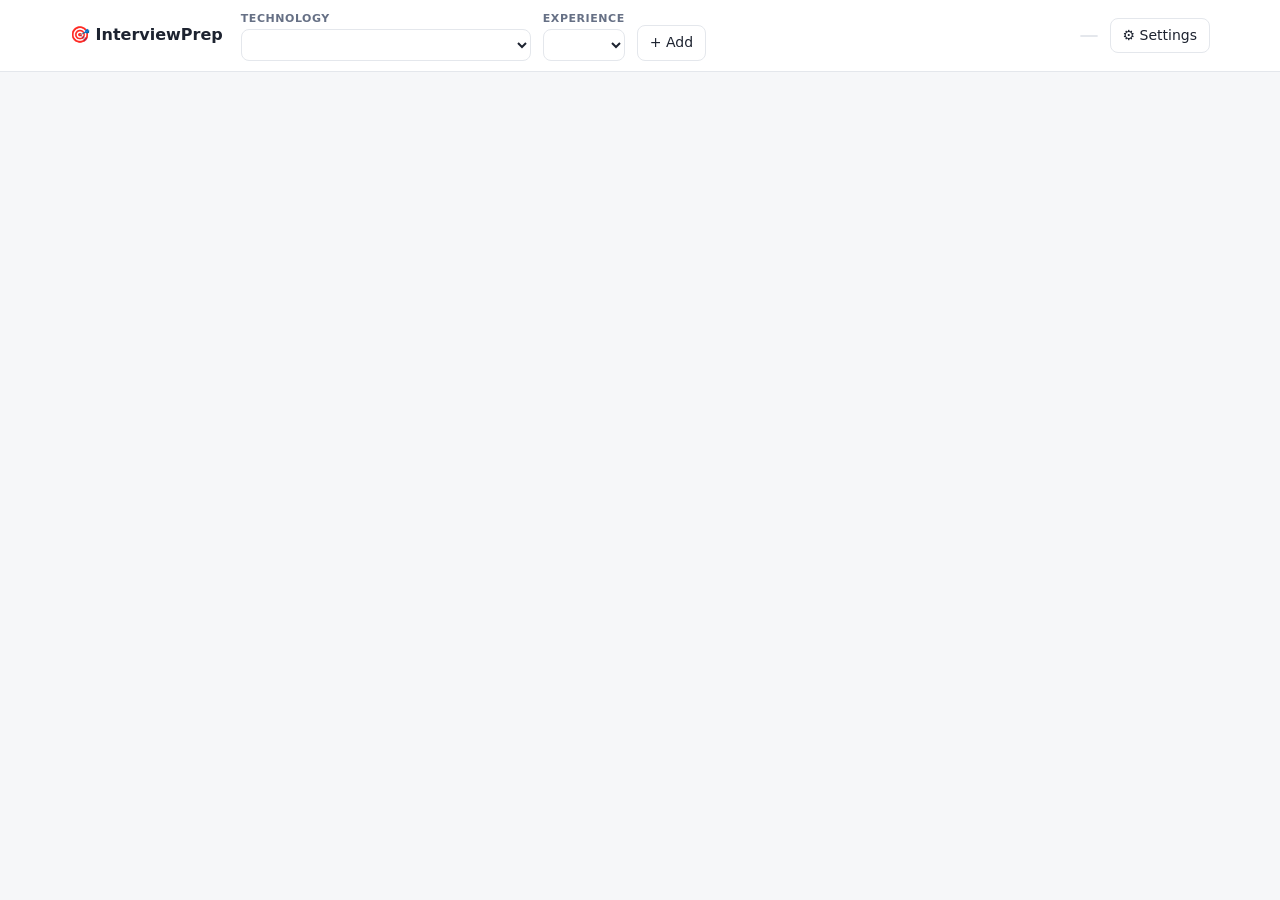
==== InterviewPrep/static/index.html @ 9b4870db "Add InterviewPrep: real interview questions with AI answers by experience New local web app that col" ====
<!doctype html>
<html lang="en">
<head>
<meta charset="utf-8">
<meta name="viewport" content="width=device-width, initial-scale=1">
<title>InterviewPrep</title>
<style>
  :root {
    --bg: #f6f7f9; --panel: #fff; --text: #1d2330; --muted: #667085; --line: #e4e7ec;
    --accent: #2f5fd0; --accent-soft: #e8eefc; --good: #137a4b; --good-soft: #e3f4ec;
    --warn: #a15c07; --warn-soft: #fdf1df; --bad: #b42318; --bad-soft: #fde8e6;
    --code: #f2f4f7; --radius: 10px; --shadow: 0 1px 2px rgba(16,24,40,.06);
  }
  @media (prefers-color-scheme: dark) {
    :root {
      --bg: #101318; --panel: #181c23; --text: #e6e9ef; --muted: #98a2b3; --line: #2a303a;
      --accent: #7da2ff; --accent-soft: #1f2a44; --good: #5fd39b; --good-soft: #15312a;
      --warn: #f3b75b; --warn-soft: #3a2c14; --bad: #ff8a80; --bad-soft: #3c1d1b; --code: #11151b; --shadow: none;
    }
  }
  * { box-sizing: border-box; }
  body { margin: 0; background: var(--bg); color: var(--text);
         font: 14px/1.55 system-ui, -apple-system, "Segoe UI", Roboto, sans-serif; }
  a { color: var(--accent); }
  button, input, select, textarea { font: inherit; color: inherit; }
  header { position: sticky; top: 0; z-index: 5; background: var(--panel); border-bottom: 1px solid var(--line); }
  .bar { max-width: 1180px; margin: 0 auto; padding: 10px 20px; display: flex; gap: 12px; align-items: center; flex-wrap: wrap; }
  .brand { font-weight: 700; font-size: 16px; margin-right: 6px; }
  .field { display: flex; flex-direction: column; gap: 2px; }
  .field label { font-size: 11px; text-transform: uppercase; letter-spacing: .05em; color: var(--muted); font-weight: 600; }
  #techSelect { min-width: 290px; }
  main { max-width: 1180px; margin: 0 auto; padding: 20px; }
  .grow { flex: 1; }
  .chip { display: inline-flex; align-items: center; gap: 4px; padding: 0 8px; border-radius: 999px; font-size: 12px;
          background: var(--bg); border: 1px solid var(--line); color: var(--muted); white-space: nowrap; }
  .chip.good { background: var(--good-soft); color: var(--good); border-color: transparent; }
  .chip.warn { background: var(--warn-soft); color: var(--warn); border-color: transparent; }
  .chip.bad { background: var(--bad-soft); color: var(--bad); border-color: transparent; }
  .chip.accent { background: var(--accent-soft); color: var(--accent); border-color: transparent; }
  .btn { border: 1px solid var(--line); background: var(--panel); padding: 6px 12px; border-radius: 8px; cursor: pointer;
         white-space: nowrap; text-decoration: none; color: var(--text); }
  .btn:hover { border-color: var(--accent); }
  .btn.primary { background: var(--accent); border-color: var(--accent); color: #fff; }
  .btn.danger { color: var(--bad); }
  .btn.small { padding: 2px 9px; font-size: 12px; }
  .btn:disabled { opacity: .5; cursor: default; }
  input[type=text], input[type=search], select, textarea { border: 1px solid var(--line); background: var(--panel);
         border-radius: 8px; padding: 6px 10px; }
  textarea { width: 100%; resize: vertical; }
  .panel { background: var(--panel); border: 1px solid var(--line); border-radius: var(--radius); box-shadow: var(--shadow);
           padding: 16px; margin-bottom: 14px; }
  .row { display: flex; gap: 8px; align-items: center; flex-wrap: wrap; }
  .muted { color: var(--muted); }
  h1 { font-size: 22px; margin: 0; }
  .stats { display: flex; gap: 6px; flex-wrap: wrap; margin-top: 6px; }
  .progress { height: 8px; background: var(--bg); border-radius: 99px; overflow: hidden; margin: 8px 0 4px; }
  .progress > div { height: 100%; background: var(--accent); transition: width .4s; }
  .tabs { display: flex; gap: 4px; border-bottom: 1px solid var(--line); margin: 6px 0 14px; }
  .tabs button { border: 0; background: none; padding: 8px 14px; cursor: pointer; color: var(--muted);
                 border-bottom: 2px solid transparent; margin-bottom: -1px; }
  .tabs button.active { color: var(--accent); border-color: var(--accent); font-weight: 600; }
  .toolbar { position: sticky; top: 61px; z-index: 3; background: var(--bg); padding: 8px 0; }
  .q { background: var(--panel); border: 1px solid var(--line); border-radius: var(--radius); margin-bottom: 8px; }
  .q.selected { border-color: var(--accent); }
  .q-head { display: flex; gap: 10px; padding: 10px 14px; align-items: flex-start; }
  .q-head input { margin-top: 4px; }
  .q-head .num { color: var(--muted); min-width: 28px; }
  .q-head .text { flex: 1; font-weight: 500; cursor: pointer; }
  .q-body { padding: 0 14px 14px 76px; border-top: 1px solid var(--line); }
  .summary { font-weight: 600; margin: 12px 0 8px; }
  .md p { margin: 6px 0; }
  .md ul, .md ol { margin: 6px 0; padding-left: 22px; }
  code { background: var(--code); padding: 1px 5px; border-radius: 5px; font-size: 12.5px;
         font-family: Consolas, "Cascadia Code", Menlo, monospace; }
  pre { background: var(--code); border: 1px solid var(--line); padding: 10px 12px; border-radius: 8px; overflow-x: auto;
        font-size: 12.5px; }
  pre code { background: none; padding: 0; }
  .sec-title { font-weight: 600; margin: 12px 0 2px; font-size: 13px; }
  .angle { background: var(--good-soft); color: var(--text); border-left: 3px solid var(--good); padding: 8px 12px;
           border-radius: 6px; margin-top: 12px; }
  .sources { font-size: 12px; margin-top: 10px; color: var(--muted); }
  .related { margin-top: 10px; font-size: 13px; }
  .related a { cursor: pointer; }
  .q-actions { margin-top: 12px; }
  .notes { background: var(--warn-soft); color: var(--warn); border-radius: 8px; padding: 8px 12px; margin-bottom: 12px;
           font-size: 13px; }
  .error { background: var(--bad-soft); color: var(--bad); border-radius: 8px; padding: 8px 12px; margin-bottom: 12px; }
  .score { font-size: 34px; font-weight: 700; }
  .empty { text-align: center; padding: 50px 20px; color: var(--muted); }
  dialog { border: 1px solid var(--line); border-radius: var(--radius); background: var(--panel); color: var(--text);
           width: min(820px, 94vw); padding: 20px; }
  dialog::backdrop { background: rgba(0,0,0,.35); }
  .review-list { max-height: 45vh; overflow-y: auto; border: 1px solid var(--line); border-radius: 8px; padding: 8px 12px;
                 margin: 10px 0; }
  .review-list h4 { margin: 10px 0 4px; color: var(--accent); }
  .review-list ol { margin: 0; padding-left: 22px; }
  .formats { display: flex; gap: 10px; margin: 8px 0; }
  .formats label { border: 1px solid var(--line); border-radius: 8px; padding: 8px 14px; cursor: pointer; }
  .formats label:has(input:checked) { border-color: var(--accent); background: var(--accent-soft); }
  #toast { position: fixed; bottom: 18px; left: 50%; transform: translateX(-50%); background: var(--text); color: var(--panel);
           padding: 8px 16px; border-radius: 8px; opacity: 0; transition: opacity .2s; pointer-events: none; z-index: 20; }
  #toast.show { opacity: 1; }
  .spin { display: inline-block; width: 10px; height: 10px; border: 2px solid var(--accent); border-right-color: transparent;
          border-radius: 50%; animation: spin .8s linear infinite; }
  @keyframes spin { to { transform: rotate(360deg); } }
</style>
</head>
<body>
<header>
  <div class="bar">
    <span class="brand">🎯 InterviewPrep</span>
    <div class="field"><label for="techSelect">Technology</label><select id="techSelect"></select></div>
    <div class="field"><label for="expSelect">Experience</label><select id="expSelect"></select></div>
    <button class="btn" id="addTechBtn" title="Add a technology that isn't in the list" style="align-self:flex-end">+ Add</button>
    <span class="grow"></span>
    <span id="aiStatus" class="chip"></span>
    <button class="btn" id="settingsBtn">⚙ Settings</button>
  </div>
</header>

<main id="main"></main>

<dialog id="exportDialog">
  <h2 style="margin-top:0">Review &amp; export</h2>
  <p class="muted" id="exportInfo"></p>
  <div class="review-list" id="exportList"></div>
  <div class="sec-title">Format</div>
  <div class="formats">
    <label><input type="radio" name="fmt" value="pdf" checked> PDF</label>
    <label><input type="radio" name="fmt" value="docx"> Word (DOCX)</label>
    <label><input type="radio" name="fmt" value="html"> Web page (HTML)</label>
  </div>
  <div class="row">
    <label><input type="checkbox" id="exSources" checked> Include source links</label>
    <label><input type="checkbox" id="exAngle" checked> Include “Your angle” notes</label>
  </div>
  <div class="row" style="margin-top:14px;justify-content:flex-end">
    <button class="btn" id="exportCancel">Cancel</button>
    <button class="btn primary" id="exportGo">Confirm &amp; generate</button>
  </div>
</dialog>

<dialog id="addDialog">
  <h2 style="margin-top:0">Add a technology</h2>
  <form id="addForm">
    <div class="row">
      <input type="text" id="addName" placeholder="e.g. Docker, Kafka, Redis" style="flex:1" maxlength="80" required>
      <select id="addKind">
        <option value="tech">Technology</option><option value="design">Design / architecture</option>
        <option value="ai">AI</option><option value="behavioral">Behavioral</option>
      </select>
    </div>
    <div class="row" style="margin-top:14px;justify-content:flex-end">
      <button class="btn" type="button" id="addCancel">Cancel</button>
      <button class="btn primary" type="submit">Add</button>
    </div>
  </form>
</dialog>

<dialog id="settings">
  <h2 style="margin-top:0">Settings</h2>
  <p class="muted" id="settingsInfo"></p>
  <label class="sec-title" for="resumeText">Resume text</label>
  <p class="muted" style="margin:2px 0 6px">Used for behavioral STAR answers and the “Your angle” notes.
    Imported from JobSearchAgent on first start; paste a new version any time.</p>
  <textarea id="resumeText" rows="12"></textarea>
  <label class="sec-title" for="companiesText">Target companies</label>
  <p class="muted" style="margin:2px 0 6px">Interview reports from candidates at these companies are searched first
    (one per line or comma-separated).</p>
  <textarea id="companiesText" rows="4"></textarea>
  <div class="row" style="margin-top:12px;justify-content:flex-end">
    <button class="btn" id="settingsClose">Close</button>
    <button class="btn primary" id="resumeSave">Save</button>
  </div>
</dialog>
<div id="toast"></div>

<script>
const state = { techs: [], slug: null, exp: null, bank: null, progress: {}, job: null, tab: "browse",
                filters: { search: "", category: "", level: "", status: "" }, open: new Set(), selected: new Set(),
                sort: "likely", reportedOnly: false, topN: false,
                semantic: null, related: {},
                practice: { order: [], index: 0, shuffle: true, feedback: null, reveal: false, answer: "", busy: false },
                status: null, poll: null };
const LEVELS = { beginner: "Beginner", intermediate: "Intermediate", advanced: "Advanced" };
const LEVEL_CLASS = { beginner: "good", intermediate: "accent", advanced: "warn" };
const STATUS = { new: "New", known: "Known", review: "Review" };
const STATUS_CLASS = { new: "", known: "good", review: "bad" };
const $ = (id) => document.getElementById(id);

// ---------- helpers ----------
function esc(s) { return String(s ?? "").replace(/[&<>"']/g, c => ({ "&": "&amp;", "<": "&lt;", ">": "&gt;", '"': "&quot;", "'": "&#39;" }[c])); }
function inline(s) {
  return esc(s).replace(/`([^`]+)`/g, "<code>$1</code>").replace(/\*\*(.+?)\*\*/g, "<b>$1</b>")
    .replace(/\[([^\]]+)\]\((https?:[^)\s]+)\)/g, '<a href="$2" target="_blank" rel="noopener">$1</a>');
}
function md(text) {  // small Markdown renderer: paragraphs, lists, code fences, bold, inline code, links
  const out = []; let list = null, para = [], code = null;
  const flushPara = () => { if (para.length) { out.push(`<p>${inline(para.join(" "))}</p>`); para = []; } };
  const flushList = () => { if (list) { out.push(`<${list.tag}>${list.items.map(i => `<li>${inline(i)}</li>`).join("")}</${list.tag}>`); list = null; } };
  for (const line of String(text || "").split("\n")) {
    if (line.trim().startsWith("```")) {
      if (code) { out.push(`<pre><code>${esc(code.join("\n"))}</code></pre>`); code = null; }
      else { flushPara(); flushList(); code = []; }
      continue;
    }
    if (code) { code.push(line); continue; }
    const ul = line.match(/^\s*[-*+]\s+(.*)/), ol = line.match(/^\s*\d+[.)]\s+(.*)/);
    if (ul || ol) {
      flushPara(); const tag = ul ? "ul" : "ol";
      if (!list || list.tag !== tag) { flushList(); list = { tag, items: [] }; }
      list.items.push((ul || ol)[1]); continue;
    }
    if (!line.trim()) { flushPara(); flushList(); continue; }
    if (/^#+\s/.test(line)) { flushPara(); flushList(); out.push(`<p><b>${inline(line.replace(/^#+\s*/, ""))}</b></p>`); continue; }
    flushList(); para.push(line.trim());
  }
  if (code) out.push(`<pre><code>${esc(code.join("\n"))}</code></pre>`);
  flushPara(); flushList();
  return `<div class="md">${out.join("")}</div>`;
}
function toast(msg) { const t = $("toast"); t.textContent = msg; t.classList.add("show"); clearTimeout(t._h); t._h = setTimeout(() => t.classList.remove("show"), 3500); }
async function api(path, opts = {}) {
  const res = await fetch(path, { headers: { "Content-Type": "application/json" }, ...opts });
  if (!res.ok) {
    let detail = res.statusText;
    try { const j = await res.json(); detail = typeof j.detail === "string" ? j.detail : JSON.stringify(j.detail); } catch {}
    throw new Error(detail);
  }
  return res.json();
}
const bankUrl = (path = "") => `/api/banks/${state.slug}${path}${path.includes("?") ? "&" : "?"}exp=${state.exp}`;
const currentTech = () => state.techs.find(t => t.slug === state.slug);
const expLabel = () => (state.status.experiences.find(e => e.key === state.exp) || {}).label || state.exp;
const statusOf = (q) => (state.progress[q.id] || {}).status || "new";
const byId = (id) => state.bank && state.bank.questions.find(q => q.id === id);

// ---------- dropdowns ----------
async function loadTechs() {
  state.techs = await api(`/api/technologies?exp=${state.exp}`);
  const groups = {};
  for (const t of state.techs) (groups[t.group] = groups[t.group] || []).push(t);
  $("techSelect").innerHTML = `<option value="">— Choose a technology —</option>` +
    Object.entries(groups).map(([g, items]) => `<optgroup label="${esc(g)}">${items.map(t =>
      `<option value="${t.slug}" ${t.slug === state.slug ? "selected" : ""}>${esc(t.name)}${t.count ? ` (${t.count})` : ""}${t.job.state === "running" ? " ⏳" : ""}</option>`).join("")}</optgroup>`).join("");
}
$("techSelect").addEventListener("change", (e) => selectBank(e.target.value, state.exp));
$("expSelect").addEventListener("change", async (e) => { state.exp = e.target.value; await loadTechs(); selectBank(state.slug, state.exp); });

function saveHash() { location.hash = state.slug ? `${state.slug}/${state.exp}` : ""; }

async function selectBank(slug, exp) {
  state.slug = slug || null; state.exp = exp;
  state.open.clear(); state.selected.clear(); state.semantic = null; state.related = {};
  state.filters = { search: "", category: "", level: "", status: "" };
  state.reportedOnly = false; state.topN = false;
  state.practice = { ...state.practice, order: [], index: 0, feedback: null, reveal: false, answer: "" };
  saveHash();
  if (!state.slug) { state.bank = null; render(); return; }
  await loadBank();
}
async function loadBank() {
  const slug = state.slug, exp = state.exp;
  const data = await api(bankUrl());
  if (slug !== state.slug || exp !== state.exp) return;
  state.bank = data.bank; state.progress = data.progress; state.job = data.job;
  render();
  watchJob();
}
function watchJob() {
  clearTimeout(state.poll);
  if (!state.job || state.job.state !== "running") return;
  state.poll = setTimeout(async () => {
    await loadBank().catch(() => {});
    if (state.job.state !== "running") {
      toast(state.job.state === "done" ? `Finished: ${state.job.message}` : `Build failed: ${state.job.message}`);
      loadTechs();
    }
  }, 2500);
}
async function startBuild(mode) {
  try {
    state.job = await api(bankUrl(`/build?mode=${mode}`), { method: "POST" });
    await loadTechs(); render(); watchJob();
  } catch (err) { toast(err.message); }
}

// ---------- filtering ----------
function filtered() {
  if (!state.bank) return [];
  const f = state.filters, term = f.search.trim().toLowerCase();
  let list = state.bank.questions;
  if (state.semantic) {  // ranked by meaning
    list = state.semantic.ids.map(byId).filter(Boolean);
  } else if (term) {
    list = list.filter(q => q.question.toLowerCase().includes(term));
  }
  list = list.filter(q => (!f.category || q.category === f.category) && (!f.level || q.level === f.level) &&
    (!f.status || statusOf(q) === f.status) && (!state.reportedOnly || q.reported));
  if (!state.semantic && (state.sort === "likely" || state.topN)) {
    list = [...list].sort((a, b) => (b.likelihood || 0) - (a.likelihood || 0));
  }
  return state.topN ? list.slice(0, 30) : list;
}
const siteCount = (q) => new Set(q.sources.map(s => (s.url.split("/")[2] || "").replace(/^(www|old)\./, ""))).size;
async function semanticSearch() {
  const q = state.filters.search.trim();
  if (q.length < 2) { toast("Type at least 2 characters"); return; }
  try {
    const r = await api(bankUrl(`/search?q=${encodeURIComponent(q)}`));
    state.semantic = { query: q, ids: r.results.map(x => x.id), mode: r.mode };
    if (r.mode !== "semantic") toast("Semantic search unavailable — showing word matches");
  } catch (err) { toast(err.message); }
  render();
}

// ---------- rendering ----------
function render() {
  const main = $("main"), tech = currentTech();
  if (!tech) {
    main.innerHTML = `<div class="empty"><h2>Choose a technology and your experience</h2>
      <p>Questions are collected only from real web pages: interview-prep sites, blogs and posts where candidates share
      what they were asked. The AI copies the questions, checks each one is really on the page, and writes answers
      pitched at the experience level you pick.</p></div>`;
    return;
  }
  const bank = state.bank, job = state.job || {}, running = job.state === "running";
  const qs = bank ? bank.questions : [];
  const answered = qs.filter(q => q.answer).length;
  const known = qs.filter(q => statusOf(q) === "known").length, review = qs.filter(q => statusOf(q) === "review").length;
  const pct = job.total ? Math.round(100 * job.done / job.total) : 5;
  const dis = running ? "disabled" : "";

  main.innerHTML = `
    <div class="panel">
      <div class="row" style="align-items:flex-start">
        <div class="grow">
          <h1>${esc(tech.name)} <span class="muted" style="font-size:15px;font-weight:400">· ${esc(expLabel())}</span></h1>
          ${tech.focus ? `<div class="muted">${esc(tech.focus)}</div>` : ""}
          <div class="stats">
            <span class="chip accent">${qs.length} questions</span>
            <span class="chip">${answered} answered</span>
            <span class="chip accent" title="Questions real candidates reported being asked">🎤 ${qs.filter(q => q.reported).length} from real interviews</span>
            <span class="chip good">${known} known</span>
            <span class="chip bad">${review} to review</span>
            ${bank && bank.updated_at ? `<span class="chip">updated ${new Date(bank.updated_at).toLocaleString()}</span>` : ""}
          </div>
        </div>
        <div class="row" style="justify-content:flex-end">
          ${!bank ? `<button class="btn primary" data-act="build" ${dis}>🔎 Collect questions from the web</button>` : `
            <button class="btn" data-act="more" ${dis}>➕ Find more questions</button>
            ${answered < qs.length ? `<button class="btn" data-act="answers" ${dis}>✍ Fill missing answers</button>` : ""}
            <button class="btn" data-act="rebuild" ${dis}>↻ Start over</button>
            <button class="btn danger" data-act="deleteBank" ${dis}>Delete questions</button>`}
          ${!tech.builtin ? `<button class="btn danger" data-act="removeTech" ${dis}>Remove technology</button>` : ""}
        </div>
      </div>
      ${running ? `<div style="margin-top:12px"><b>${esc(job.stage)}</b> <span class="muted">${job.total ? `${job.done} / ${job.total}` : ""}
          ${job.message ? " · " + esc(job.message) : ""}</span>
          <div class="progress"><div style="width:${pct}%"></div></div>
          <div class="muted" style="font-size:12px">This searches the web, reads each page and writes answers, so it takes several minutes. Questions appear here as they are found.</div></div>` : ""}
      ${job.state === "error" ? `<div class="error" style="margin:12px 0 0">Last run failed: ${esc(job.message)}</div>` : ""}
    </div>
    ${bank && bank.warnings.length ? `<details class="notes"><summary>Notes from the last run (${bank.warnings.length})</summary>
        <ul>${bank.warnings.map(w => `<li>${esc(w)}</li>`).join("")}</ul></details>` : ""}
    ${bank ? renderBankArea() : (running ? "" : `<div class="empty">No questions yet for <b>${esc(tech.name)}</b> at <b>${esc(expLabel())}</b>.
        Click <b>Collect questions from the web</b> (target: about ${state.status.questions_per_tech}).</div>`)}`;
}

function renderBankArea() {
  const f = state.filters, cats = state.bank.categories.filter(c => state.bank.questions.some(q => q.category === c));
  const opt = (v, label, cur) => `<option value="${esc(v)}" ${v === cur ? "selected" : ""}>${esc(label)}</option>`;
  return `<div class="tabs">
      <button data-tab="browse" class="${state.tab === "browse" ? "active" : ""}">📚 Browse &amp; review</button>
      <button data-tab="practice" class="${state.tab === "practice" ? "active" : ""}">🎤 Practice</button>
    </div>
    <div class="row" style="margin-bottom:6px">
      <input type="search" id="fSearch" placeholder="Search questions… (Enter = search by meaning)" value="${esc(f.search)}" style="flex:1;min-width:220px">
      <button class="btn" id="semanticBtn" title="Find questions by meaning, not just matching words">🧠 Search by meaning</button>
      <select id="fCategory">${opt("", "All categories", f.category)}${cats.map(c => opt(c, c, f.category)).join("")}</select>
      <select id="fLevel">${opt("", "All levels", f.level)}${Object.entries(LEVELS).map(([k, v]) => opt(k, v, f.level)).join("")}</select>
      <select id="fStatus">${opt("", "Any status", f.status)}${Object.entries(STATUS).map(([k, v]) => opt(k, v, f.status)).join("")}</select>
    </div>
    <div class="row" style="margin-bottom:6px">
      <select id="fSort" title="Order of the questions">${opt("likely", "Sort: most likely to be asked", state.sort)}${opt("bank", "Sort: as collected", state.sort)}</select>
      <label title="Only questions candidates reported being asked in real interviews"><input type="checkbox" id="fReported" ${state.reportedOnly ? "checked" : ""}> 🎤 Only from real interviews</label>
      <button class="btn small ${state.topN ? "primary" : ""}" id="topN" title="The 30 questions most likely to come up — for last-minute revision">🎯 Top 30 must-know</button>
    </div>
    ${state.semantic ? `<div class="muted" style="margin-bottom:6px">Showing ${state.semantic.ids.length} questions closest in meaning to
      “${esc(state.semantic.query)}” <a href="#" id="clearSemantic">clear</a></div>` : ""}
    <div id="tabBody">${state.tab === "browse" ? renderBrowse() : renderPractice()}</div>`;
}

function answerHtml(q) {
  const a = q.answer;
  if (!a) return `<p class="muted">No answer yet — use “Fill missing answers” or regenerate this one.</p>`;
  const list = (title, items) => items && items.length ? `<div class="sec-title">${title}</div><ul>${items.map(i => `<li>${inline(i)}</li>`).join("")}</ul>` : "";
  return `${a.summary ? `<div class="summary">${inline(a.summary)}</div>` : ""}
    ${md(a.explanation)}
    ${a.code_example ? `<div class="sec-title">Example${a.code_language ? ` (${esc(a.code_language)})` : ""}</div><pre><code>${esc(a.code_example)}</code></pre>` : ""}
    ${list("Key points to mention", a.key_points)}
    ${list("Common pitfalls", a.pitfalls)}
    ${list("Likely follow-up questions", a.follow_ups)}
    ${a.your_angle ? `<div class="angle"><b>Your angle:</b> ${inline(a.your_angle)}</div>` : ""}`;
}
function sourcesHtml(q) {
  if (!q.sources.length) return "";
  return `<div class="sources">Asked on: ${q.sources.map(s => `<a href="${esc(s.url)}" target="_blank" rel="noopener">${esc(s.title)}</a>`).join(" · ")}</div>`;
}
function relatedHtml(q) {
  const r = state.related[q.id];
  if (!r) return `<div class="related"><a data-related="${q.id}">🔗 Show related questions</a></div>`;
  if (r.loading) return `<div class="related"><span class="spin"></span> Finding related questions…</div>`;
  if (!r.results.length) return `<div class="related muted">${esc(r.note || "No closely related questions in this bank.")}</div>`;
  return `<div class="related"><b>Related questions</b><ul>${r.results.map(x => byId(x.id)).filter(Boolean)
    .map(x => `<li><a data-goto="${x.id}">${esc(x.question)}</a></li>`).join("")}</ul></div>`;
}
function chips(q) {
  const st = statusOf(q);
  const sites = siteCount(q);
  return `${q.reported ? `<span class="chip good" title="A candidate reported being asked this in a real interview">🎤 real interview${q.companies.length ? ": " + esc(q.companies.slice(0, 3).join(", ")) : ""}</span>`
      : q.companies.length ? `<span class="chip">🏢 ${esc(q.companies.slice(0, 3).join(", "))}</span>` : ""}
    ${sites > 1 ? `<span class="chip warn" title="Found on ${sites} different sites">🔥 ${sites} sites</span>` : ""}
    <span class="chip ${LEVEL_CLASS[q.level]}">${LEVELS[q.level]}</span>
    <span class="chip">${esc(q.category)}</span>
    ${q.fits_experience === false ? '<span class="chip" title="A real interview question, but usually asked at a lower experience level">basic for this level</span>' : ""}
    ${st !== "new" ? `<span class="chip ${STATUS_CLASS[st]}">${STATUS[st]}</span>` : ""}
    ${q.answer ? "" : '<span class="chip warn">no answer</span>'}`;
}

function renderBrowse() {
  const qs = filtered();
  const allSelected = qs.length && qs.every(q => state.selected.has(q.id));
  const toolbar = `<div class="row toolbar">
      <label><input type="checkbox" id="selectAll" ${allSelected ? "checked" : ""}> Select all shown (${qs.length})</label>
      <span class="chip accent">${state.selected.size} selected</span>
      ${state.selected.size ? `<a href="#" id="clearSel">clear</a>` : ""}
      <span class="grow"></span>
      <button class="btn small" id="expandAll">Expand all</button>
      <button class="btn small" id="collapseAll">Collapse all</button>
      <button class="btn primary" id="reviewExport" ${state.selected.size ? "" : "disabled"}>📄 Review &amp; export…</button>
    </div>`;
  if (!qs.length) return toolbar + `<div class="empty">No questions match these filters.</div>`;
  return toolbar + qs.map((q, i) => {
    const open = state.open.has(q.id), sel = state.selected.has(q.id);
    return `<div class="q ${sel ? "selected" : ""}" id="q-${q.id}">
      <div class="q-head"><input type="checkbox" data-select="${q.id}" ${sel ? "checked" : ""} title="Include in export">
        <span class="num">${i + 1}.</span>
        <span class="text" data-toggle="${q.id}">${esc(q.question)}</span><span class="row">${chips(q)}</span></div>
      ${open ? `<div class="q-body">${answerHtml(q)}${sourcesHtml(q)}${relatedHtml(q)}
        <div class="row q-actions">
          <button class="btn small" data-status="known" data-id="${q.id}">✓ I know this</button>
          <button class="btn small" data-status="review" data-id="${q.id}">↺ Review later</button>
          ${statusOf(q) !== "new" ? `<button class="btn small" data-status="new" data-id="${q.id}">Reset</button>` : ""}
          <span class="grow"></span>
          <button class="btn small" data-regen="${q.id}">Regenerate answer</button>
          <button class="btn small danger" data-delq="${q.id}">Delete</button>
        </div></div>` : ""}
    </div>`;
  }).join("");
}

// ---------- practice ----------
function practiceOrder() {
  const ids = filtered().map(q => q.id), p = state.practice;
  const same = p.order.length === ids.length && p.order.every(id => ids.includes(id));
  if (!same) {
    p.order = p.shuffle ? ids.sort(() => Math.random() - 0.5) : ids;
    p.index = 0; p.feedback = null; p.reveal = false; p.answer = "";
  }
  return p.order;
}
function renderPractice() {
  const order = practiceOrder(), p = state.practice;
  if (!order.length) return `<div class="empty">No questions match these filters. Tip: filter by status “Review” to drill weak spots.</div>`;
  const q = byId(order[p.index]);
  if (!q) return "";
  const fb = p.feedback;
  return `<div class="panel">
      <div class="row muted" style="margin-bottom:8px">Question ${p.index + 1} of ${order.length} · scored as ${esc(expLabel())}
        <span class="grow"></span><label><input type="checkbox" id="pShuffle" ${p.shuffle ? "checked" : ""}> Shuffle</label></div>
      <div class="row" style="margin-bottom:8px">${chips(q)}</div>
      <h2 style="margin:4px 0 12px;font-size:18px">${esc(q.question)}</h2>
      <textarea id="pAnswer" rows="8" placeholder="Answer as you would in the interview, then click “Check my answer”.">${esc(p.answer)}</textarea>
      <div class="row" style="margin-top:10px">
        <button class="btn primary" id="pCheck" ${p.busy ? "disabled" : ""}>${p.busy ? '<span class="spin"></span> Checking…' : "Check my answer"}</button>
        <button class="btn" id="pReveal">${p.reveal ? "Hide" : "Show"} model answer</button>
        <span class="grow"></span>
        <button class="btn small" data-status="known" data-id="${q.id}">✓ Known</button>
        <button class="btn small" data-status="review" data-id="${q.id}">↺ Review</button>
        <button class="btn" id="pPrev" ${p.index === 0 ? "disabled" : ""}>← Prev</button>
        <button class="btn" id="pNext">Next →</button>
      </div>
    </div>
    ${fb ? `<div class="panel">
        <div class="row"><span class="score" style="color:var(--${fb.score >= 8 ? "good" : fb.score >= 5 ? "warn" : "bad"})">${fb.score}/10</span>
          <span style="margin-left:10px">${inline(fb.verdict)}</span></div>
        ${fb.strengths.length ? `<div class="sec-title">What was good</div><ul>${fb.strengths.map(s => `<li>${inline(s)}</li>`).join("")}</ul>` : ""}
        ${fb.gaps.length ? `<div class="sec-title">What was missing</div><ul>${fb.gaps.map(s => `<li>${inline(s)}</li>`).join("")}</ul>` : ""}
        ${fb.improved_answer ? `<div class="sec-title">Your answer, improved</div>${md(fb.improved_answer)}` : ""}
      </div>` : ""}
    ${p.reveal ? `<div class="panel">${answerHtml(q)}${sourcesHtml(q)}</div>` : ""}`;
}
function movePractice(step) {
  const p = state.practice;
  p.index = Math.max(0, Math.min(p.order.length - 1, p.index + step));
  p.feedback = null; p.reveal = false; p.answer = "";
  render();
}
async function checkAnswer() {
  const p = state.practice, answer = $("pAnswer").value.trim();
  if (!answer) { toast("Type your answer first"); return; }
  p.answer = answer; p.busy = true; render();
  try {
    const r = await api("/api/practice/evaluate", { method: "POST",
      body: JSON.stringify({ slug: state.slug, experience: state.exp, question_id: p.order[p.index], answer }) });
    p.feedback = r.evaluation; state.progress[p.order[p.index]] = r.progress;
  } catch (err) { toast(err.message); }
  p.busy = false; render();
}

// ---------- review & export ----------
function openExport() {
  const chosen = state.bank.questions.filter(q => state.selected.has(q.id));
  const groups = {};
  for (const q of chosen) (groups[q.category] = groups[q.category] || []).push(q);
  const missing = chosen.filter(q => !q.answer).length;
  $("exportInfo").innerHTML = `${chosen.length} question(s) from <b>${esc(currentTech().name)}</b>, answers for <b>${esc(expLabel())}</b>.
    Check the list, then pick a format.${missing ? ` <span style="color:var(--warn)">${missing} selected question(s) have no answer yet.</span>` : ""}`;
  $("exportList").innerHTML = Object.entries(groups).map(([c, items]) =>
    `<h4>${esc(c)} (${items.length})</h4><ol>${items.map(q => `<li>${esc(q.question)} <span class="muted">· ${LEVELS[q.level]}</span></li>`).join("")}</ol>`).join("");
  $("exportDialog").showModal();
}
$("exportCancel").addEventListener("click", () => $("exportDialog").close());
$("exportGo").addEventListener("click", async () => {
  const btn = $("exportGo"), format = document.querySelector("input[name=fmt]:checked").value;
  btn.disabled = true; btn.innerHTML = '<span class="spin"></span> Generating…';
  try {
    const res = await fetch(bankUrl("/export"), { method: "POST", headers: { "Content-Type": "application/json" },
      body: JSON.stringify({ format, question_ids: [...state.selected], include_sources: $("exSources").checked, include_angle: $("exAngle").checked }) });
    if (!res.ok) throw new Error((await res.json().catch(() => ({}))).detail || res.statusText);
    const blob = await res.blob(), url = URL.createObjectURL(blob), a = document.createElement("a");
    a.href = url; a.download = `${state.slug}-${state.exp}-interview-questions.${format}`;
    document.body.appendChild(a); a.click(); a.remove(); setTimeout(() => URL.revokeObjectURL(url), 5000);
    $("exportDialog").close(); toast(`${format.toUpperCase()} downloaded`);
  } catch (err) { toast(err.message); }
  btn.disabled = false; btn.textContent = "Confirm & generate";
});

// ---------- events in the main area ----------
$("main").addEventListener("click", async (e) => {
  const t = e.target.closest("button, [data-toggle], a, input[type=checkbox]"); if (!t) return;
  if (t.dataset.toggle) { const id = t.dataset.toggle; state.open.has(id) ? state.open.delete(id) : state.open.add(id); render(); return; }
  if (t.dataset.select) { t.checked ? state.selected.add(t.dataset.select) : state.selected.delete(t.dataset.select); render(); return; }
  if (t.id === "selectAll") { for (const q of filtered()) t.checked ? state.selected.add(q.id) : state.selected.delete(q.id); render(); return; }
  if (t.id === "clearSel") { e.preventDefault(); state.selected.clear(); render(); return; }
  if (t.id === "clearSemantic") { e.preventDefault(); state.semantic = null; render(); return; }
  if (t.id === "expandAll") { for (const q of filtered()) state.open.add(q.id); render(); return; }
  if (t.id === "collapseAll") { state.open.clear(); render(); return; }
  if (t.id === "reviewExport") return openExport();
  if (t.id === "semanticBtn") return semanticSearch();
  if (t.id === "topN") { state.topN = !state.topN; render(); return; }
  if (t.dataset.tab) { state.tab = t.dataset.tab; render(); return; }
  if (t.dataset.related) {
    const id = t.dataset.related; state.related[id] = { loading: true }; render();
    try { state.related[id] = await api(bankUrl(`/questions/${id}/related`)); } catch (err) { state.related[id] = { results: [], note: err.message }; }
    render(); return;
  }
  if (t.dataset.goto) {
    const id = t.dataset.goto; state.semantic = null; state.filters = { search: "", category: "", level: "", status: "" };
    state.open.add(id); render(); const el = $(`q-${id}`); if (el) el.scrollIntoView({ behavior: "smooth", block: "center" }); return;
  }
  if (t.dataset.status) {
    try { state.progress[t.dataset.id] = await api(`/api/progress/${t.dataset.id}`, { method: "PUT", body: JSON.stringify({ status: t.dataset.status }) }); }
    catch (err) { toast(err.message); }
    if (state.tab === "practice") state.practice.answer = ($("pAnswer") || {}).value || "";
    render(); return;
  }
  if (t.dataset.regen) {
    t.disabled = true; t.innerHTML = '<span class="spin"></span> Writing…';
    try {
      const q = await api(bankUrl(`/questions/${t.dataset.regen}/answer`), { method: "POST" });
      const i = state.bank.questions.findIndex(x => x.id === q.id); state.bank.questions[i] = q; toast("Answer updated");
    } catch (err) { toast(err.message); }
    render(); return;
  }
  if (t.dataset.delq) {
    if (!confirm("Delete this question?")) return;
    try { await api(bankUrl(`/questions/${t.dataset.delq}`), { method: "DELETE" }); state.selected.delete(t.dataset.delq); await loadBank(); loadTechs(); }
    catch (err) { toast(err.message); }
    return;
  }
  const act = t.dataset.act;
  if (act === "build" || act === "more" || act === "answers") return startBuild(act);
  if (act === "rebuild") { if (confirm("Start over? Current questions for this experience level are replaced.")) startBuild("build"); return; }
  if (act === "deleteBank") {
    if (!confirm(`Delete all ${currentTech().name} questions for ${expLabel()}?`)) return;
    try { await api(bankUrl(), { method: "DELETE" }); state.selected.clear(); await loadBank(); loadTechs(); } catch (err) { toast(err.message); }
    return;
  }
  if (act === "removeTech") {
    if (!confirm("Remove this technology and all its questions?")) return;
    try { await api(`/api/technologies/${state.slug}`, { method: "DELETE" }); await loadTechs(); selectBank(null, state.exp); }
    catch (err) { toast(err.message); }
    return;
  }
  if (t.id === "pCheck") return checkAnswer();
  if (t.id === "pReveal") { state.practice.answer = $("pAnswer").value; state.practice.reveal = !state.practice.reveal; render(); return; }
  if (t.id === "pNext") return movePractice(1);
  if (t.id === "pPrev") return movePractice(-1);
});
$("main").addEventListener("input", (e) => {
  if (e.target.id === "fSearch") {
    state.filters.search = e.target.value; state.semantic = null;
    const pos = e.target.selectionStart; render();
    const el = $("fSearch"); el.focus(); el.setSelectionRange(pos, pos);
  }
  if (e.target.id === "pAnswer") state.practice.answer = e.target.value;
});
$("main").addEventListener("keydown", (e) => { if (e.target.id === "fSearch" && e.key === "Enter") semanticSearch(); });
$("main").addEventListener("change", (e) => {
  const map = { fCategory: "category", fLevel: "level", fStatus: "status" };
  if (map[e.target.id]) { state.filters[map[e.target.id]] = e.target.value; render(); }
  if (e.target.id === "fSort") { state.sort = e.target.value; render(); }
  if (e.target.id === "fReported") { state.reportedOnly = e.target.checked; render(); }
  if (e.target.id === "pShuffle") { state.practice.shuffle = e.target.checked; state.practice.order = []; render(); }
});

// ---------- add technology & settings ----------
$("addTechBtn").addEventListener("click", () => { $("addName").value = ""; $("addDialog").showModal(); });
$("addCancel").addEventListener("click", () => $("addDialog").close());
$("addForm").addEventListener("submit", async (e) => {
  e.preventDefault();
  try {
    const tech = await api("/api/technologies", { method: "POST", body: JSON.stringify({ name: $("addName").value.trim(), kind: $("addKind").value }) });
    $("addDialog").close(); state.slug = tech.slug; await loadTechs(); selectBank(tech.slug, state.exp);
  } catch (err) { toast(err.message); }
});
$("settingsBtn").addEventListener("click", async () => {
  const r = await api("/api/resume");
  $("resumeText").value = r.text;
  $("companiesText").value = state.status.companies.join(", ");
  const s = state.status;
  $("settingsInfo").innerHTML = `AI: <b>${esc(s.ai || "not configured")}</b> · Semantic search: <b>${s.semantic ? "on (" + esc(s.embedding_model) + ")" : "off — needs a Gemini key"}</b>
    · target ${s.questions_per_tech} questions per technology. Keys and models are set in the <code>.env</code> file.`;
  $("settings").showModal();
});
$("settingsClose").addEventListener("click", () => $("settings").close());
$("resumeSave").addEventListener("click", async () => {
  try {
    await api("/api/resume", { method: "PUT", body: JSON.stringify({ text: $("resumeText").value }) });
    const companies = $("companiesText").value.split(/[,\n]/).map(c => c.trim()).filter(Boolean);
    state.status.companies = (await api("/api/preferences", { method: "PUT", body: JSON.stringify({ companies }) })).companies;
    toast("Settings saved"); $("settings").close();
  }
  catch (err) { toast(err.message); }
});

(async function init() {
  state.status = await api("/api/status");
  const chip = $("aiStatus");
  chip.className = "chip " + (state.status.ai_available ? "good" : "bad");
  chip.textContent = state.status.ai_available ? `AI: ${state.status.ai.split(",")[0]}` : "No AI key configured";
  chip.title = state.status.ai_available ? state.status.ai : `Add ${state.status.no_key_hint}`;
  const [slug, exp] = location.hash.slice(1).split("/");
  state.exp = state.status.experiences.some(e => e.key === exp) ? exp : state.status.default_experience;
  $("expSelect").innerHTML = state.status.experiences.map(e => `<option value="${e.key}" ${e.key === state.exp ? "selected" : ""}>${esc(e.label)}</option>`).join("");
  state.slug = slug || null;
  await loadTechs();
  selectBank(state.techs.some(t => t.slug === slug) ? slug : null, state.exp);
})();
</script>
</body>
</html>
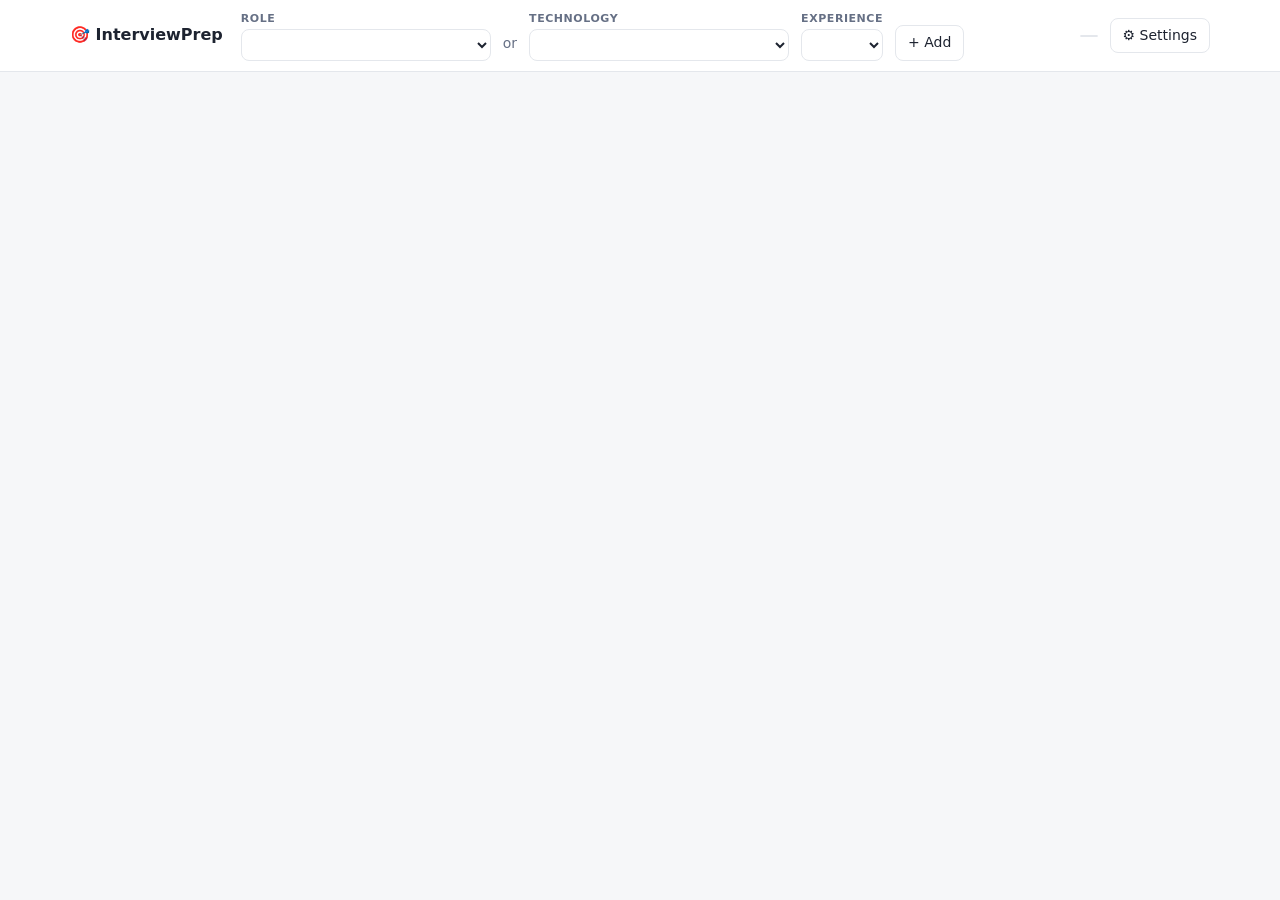
==== commit bb4f5cdc: "feat: Implement Claude Code mode for AI-generated interview questions - Added support for Claude Cod" ====
--- a/InterviewPrep/static/index.html
+++ b/InterviewPrep/static/index.html
@@ -28,7 +28,8 @@
   .brand { font-weight: 700; font-size: 16px; margin-right: 6px; }
   .field { display: flex; flex-direction: column; gap: 2px; }
   .field label { font-size: 11px; text-transform: uppercase; letter-spacing: .05em; color: var(--muted); font-weight: 600; }
-  #techSelect { min-width: 290px; }
+  #techSelect { min-width: 260px; }
+  #roleSelect { min-width: 250px; }
   main { max-width: 1180px; margin: 0 auto; padding: 20px; }
   .grow { flex: 1; }
   .chip { display: inline-flex; align-items: center; gap: 4px; padding: 0 8px; border-radius: 999px; font-size: 12px;
@@ -109,9 +110,11 @@
 <header>
   <div class="bar">
     <span class="brand">🎯 InterviewPrep</span>
+    <div class="field"><label for="roleSelect">Role</label><select id="roleSelect"></select></div>
+    <span class="muted" style="align-self:flex-end;padding-bottom:6px">or</span>
     <div class="field"><label for="techSelect">Technology</label><select id="techSelect"></select></div>
     <div class="field"><label for="expSelect">Experience</label><select id="expSelect"></select></div>
-    <button class="btn" id="addTechBtn" title="Add a technology that isn't in the list" style="align-self:flex-end">+ Add</button>
+    <button class="btn" id="addTechBtn" title="Add a role or technology that isn't in the lists" style="align-self:flex-end">+ Add</button>
     <span class="grow"></span>
     <span id="aiStatus" class="chip"></span>
     <button class="btn" id="settingsBtn">⚙ Settings</button>
@@ -141,12 +144,13 @@
 </dialog>
 
 <dialog id="addDialog">
-  <h2 style="margin-top:0">Add a technology</h2>
+  <h2 style="margin-top:0">Add a role or technology</h2>
   <form id="addForm">
     <div class="row">
-      <input type="text" id="addName" placeholder="e.g. Docker, Kafka, Redis" style="flex:1" maxlength="80" required>
+      <input type="text" id="addName" placeholder="e.g. Docker, Kafka, or Senior Backend Engineer" style="flex:1" maxlength="80" required>
       <select id="addKind">
-        <option value="tech">Technology</option><option value="design">Design / architecture</option>
+        <option value="tech">Technology</option><option value="role">Role (whole interview)</option>
+        <option value="design">Design / architecture</option>
         <option value="ai">AI</option><option value="behavioral">Behavioral</option>
       </select>
     </div>
@@ -160,6 +164,9 @@
 <dialog id="settings">
   <h2 style="margin-top:0">Settings</h2>
   <p class="muted" id="settingsInfo"></p>
+  <label class="sec-title" for="providerSelect">AI provider</label>
+  <div class="row" style="margin:4px 0 2px"><select id="providerSelect" style="min-width:320px"></select></div>
+  <p class="muted" id="providerHelp" style="margin:2px 0 10px"></p>
   <label class="sec-title" for="resumeText">Resume text</label>
   <p class="muted" style="margin:2px 0 6px">Used for behavioral STAR answers and the “Your angle” notes.
     Imported from JobSearchAgent on first start; paste a new version any time.</p>
@@ -238,13 +245,17 @@
 // ---------- dropdowns ----------
 async function loadTechs() {
   state.techs = await api(`/api/technologies?exp=${state.exp}`);
+  const option = (t) => `<option value="${t.slug}" ${t.slug === state.slug ? "selected" : ""}>${esc(t.name)}${t.count ? ` (${t.count})` : ""}${t.job.state === "running" ? " ⏳" : ""}</option>`;
+  // Roles (a whole job interview) and technologies (one skill) are separate dropdowns; picking one clears the other.
+  const roles = state.techs.filter(t => t.kind === "role");
+  $("roleSelect").innerHTML = `<option value="">— Choose a role —</option>` + roles.map(option).join("");
   const groups = {};
-  for (const t of state.techs) (groups[t.group] = groups[t.group] || []).push(t);
+  for (const t of state.techs.filter(t => t.kind !== "role")) (groups[t.group] = groups[t.group] || []).push(t);
   $("techSelect").innerHTML = `<option value="">— Choose a technology —</option>` +
-    Object.entries(groups).map(([g, items]) => `<optgroup label="${esc(g)}">${items.map(t =>
-      `<option value="${t.slug}" ${t.slug === state.slug ? "selected" : ""}>${esc(t.name)}${t.count ? ` (${t.count})` : ""}${t.job.state === "running" ? " ⏳" : ""}</option>`).join("")}</optgroup>`).join("");
-}
-$("techSelect").addEventListener("change", (e) => selectBank(e.target.value, state.exp));
+    Object.entries(groups).map(([g, items]) => `<optgroup label="${esc(g)}">${items.map(option).join("")}</optgroup>`).join("");
+}
+$("roleSelect").addEventListener("change", (e) => { $("techSelect").value = ""; selectBank(e.target.value, state.exp); });
+$("techSelect").addEventListener("change", (e) => { $("roleSelect").value = ""; selectBank(e.target.value, state.exp); });
 $("expSelect").addEventListener("change", async (e) => { state.exp = e.target.value; await loadTechs(); selectBank(state.slug, state.exp); });
 
 function saveHash() { location.hash = state.slug ? `${state.slug}/${state.exp}` : ""; }
@@ -318,7 +329,7 @@
 function render() {
   const main = $("main"), tech = currentTech();
   if (!tech) {
-    main.innerHTML = `<div class="empty"><h2>Choose a technology and your experience</h2>
+    main.innerHTML = `<div class="empty"><h2>Choose a role or a technology, and your experience</h2>
       <p>Questions are collected only from real web pages: interview-prep sites, blogs and posts where candidates share
       what they were asked. The AI copies the questions, checks each one is really on the page, and writes answers
       pitched at the experience level you pick.</p></div>`;
@@ -347,7 +358,7 @@
           </div>
         </div>
         <div class="row" style="justify-content:flex-end">
-          ${!bank ? `<button class="btn primary" data-act="build" ${dis}>🔎 Collect questions from the web</button>` : `
+          ${!bank ? `<button class="btn primary" data-act="build" ${dis}>${claudeCodeMode() ? "✨ Generate questions with Claude Code" : "🔎 Collect questions from the web"}</button>` : `
             <button class="btn" data-act="more" ${dis}>➕ Find more questions</button>
             ${answered < qs.length ? `<button class="btn" data-act="answers" ${dis}>✍ Fill missing answers</button>` : ""}
             <button class="btn" data-act="rebuild" ${dis}>↻ Start over</button>
@@ -358,13 +369,15 @@
       ${running ? `<div style="margin-top:12px"><b>${esc(job.stage)}</b> <span class="muted">${job.total ? `${job.done} / ${job.total}` : ""}
           ${job.message ? " · " + esc(job.message) : ""}</span>
           <div class="progress"><div style="width:${pct}%"></div></div>
-          <div class="muted" style="font-size:12px">This searches the web, reads each page and writes answers, so it takes several minutes. Questions appear here as they are found.</div></div>` : ""}
+          <div class="muted" style="font-size:12px">${claudeCodeMode() ? "Claude Code is writing questions and answers in a few large batches; this takes several minutes."
+            : "This searches the web, reads each page and writes answers, so it takes several minutes. Questions appear here as they are found."}</div></div>` : ""}
       ${job.state === "error" ? `<div class="error" style="margin:12px 0 0">Last run failed: ${esc(job.message)}</div>` : ""}
     </div>
     ${bank && bank.warnings.length ? `<details class="notes"><summary>Notes from the last run (${bank.warnings.length})</summary>
         <ul>${bank.warnings.map(w => `<li>${esc(w)}</li>`).join("")}</ul></details>` : ""}
     ${bank ? renderBankArea() : (running ? "" : `<div class="empty">No questions yet for <b>${esc(tech.name)}</b> at <b>${esc(expLabel())}</b>.
-        Click <b>Collect questions from the web</b> (target: about ${state.status.questions_per_tech}).</div>`)}`;
+        Click <b>${claudeCodeMode() ? "Generate questions with Claude Code" : "Collect questions from the web"}</b> (target: about ${state.status.questions_per_tech}).
+        ${claudeCodeMode() ? "<br>Provider is <b>Claude Code</b>: questions will be AI-generated (change it in ⚙ Settings to collect real ones)." : ""}</div>`)}`;
 }
 
 function renderBankArea() {
@@ -418,7 +431,8 @@
 function chips(q) {
   const st = statusOf(q);
   const sites = siteCount(q);
-  return `${q.reported ? `<span class="chip good" title="A candidate reported being asked this in a real interview">🎤 real interview${q.companies.length ? ": " + esc(q.companies.slice(0, 3).join(", ")) : ""}</span>`
+  return `${q.origin === "ai" ? `<span class="chip" title="Written by Claude Code, not collected from a real interview report">🤖 AI-generated</span>` : ""}
+    ${q.reported ? `<span class="chip good" title="A candidate reported being asked this in a real interview">🎤 real interview${q.companies.length ? ": " + esc(q.companies.slice(0, 3).join(", ")) : ""}</span>`
       : q.companies.length ? `<span class="chip">🏢 ${esc(q.companies.slice(0, 3).join(", "))}</span>` : ""}
     ${sites > 1 ? `<span class="chip warn" title="Found on ${sites} different sites">🔥 ${sites} sites</span>` : ""}
     <span class="chip ${LEVEL_CLASS[q.level]}">${LEVELS[q.level]}</span>
@@ -641,27 +655,50 @@
   $("resumeText").value = r.text;
   $("companiesText").value = state.status.companies.join(", ");
   const s = state.status;
+  $("providerSelect").innerHTML = s.providers.map(p => `<option value="${p.key}" ${p.key === s.provider ? "selected" : ""}
+    ${p.key === "claude_code" && !s.claude_code_path ? "disabled" : ""}>${esc(p.label)}${p.key === "claude_code" && !s.claude_code_path ? " — not installed" : ""}</option>`).join("");
+  showProviderHelp();
   $("settingsInfo").innerHTML = `AI: <b>${esc(s.ai || "not configured")}</b> · Semantic search: <b>${s.semantic ? "on (" + esc(s.embedding_model) + ")" : "off — needs a Gemini key"}</b>
     · target ${s.questions_per_tech} questions per technology. Keys and models are set in the <code>.env</code> file.`;
   $("settings").showModal();
 });
+const PROVIDER_HELP = {
+  auto: "Questions are collected from real interview reports on the web. Gemini is used first and the Claude API when Gemini is out of quota.",
+  gemini: "Questions are collected from real interview reports on the web, using Gemini only.",
+  anthropic: "Questions are collected from real interview reports on the web, using the Claude API only (needs API credit).",
+  claude_code: "Uses your Claude subscription through Claude Code: no API credits needed. Claude Code writes the questions " +
+    "(marked 🤖 AI-generated, not collected from the web) and the answers for your experience level.",
+};
+function showProviderHelp() {
+  const key = $("providerSelect").value;
+  $("providerHelp").textContent = PROVIDER_HELP[key] || "";
+  if (key === "claude_code" && state.status.claude_code_path) $("providerHelp").textContent += ` (Found: ${state.status.claude_code_path})`;
+}
+$("providerSelect").addEventListener("change", showProviderHelp);
 $("settingsClose").addEventListener("click", () => $("settings").close());
 $("resumeSave").addEventListener("click", async () => {
   try {
     await api("/api/resume", { method: "PUT", body: JSON.stringify({ text: $("resumeText").value }) });
     const companies = $("companiesText").value.split(/[,\n]/).map(c => c.trim()).filter(Boolean);
-    state.status.companies = (await api("/api/preferences", { method: "PUT", body: JSON.stringify({ companies }) })).companies;
+    const prefs = await api("/api/preferences", { method: "PUT", body: JSON.stringify({ companies, provider: $("providerSelect").value }) });
+    state.status.companies = prefs.companies;
+    await loadStatus(); render();
     toast("Settings saved"); $("settings").close();
   }
   catch (err) { toast(err.message); }
 });
 
-(async function init() {
+async function loadStatus() {
   state.status = await api("/api/status");
   const chip = $("aiStatus");
   chip.className = "chip " + (state.status.ai_available ? "good" : "bad");
-  chip.textContent = state.status.ai_available ? `AI: ${state.status.ai.split(",")[0]}` : "No AI key configured";
+  chip.textContent = state.status.ai_available ? `AI: ${state.status.ai.split(",")[0]}` : "No AI provider available";
   chip.title = state.status.ai_available ? state.status.ai : `Add ${state.status.no_key_hint}`;
+}
+const claudeCodeMode = () => state.status && state.status.provider === "claude_code";
+
+(async function init() {
+  await loadStatus();
   const [slug, exp] = location.hash.slice(1).split("/");
   state.exp = state.status.experiences.some(e => e.key === exp) ? exp : state.status.default_experience;
   $("expSelect").innerHTML = state.status.experiences.map(e => `<option value="${e.key}" ${e.key === state.exp ? "selected" : ""}>${esc(e.label)}</option>`).join("");
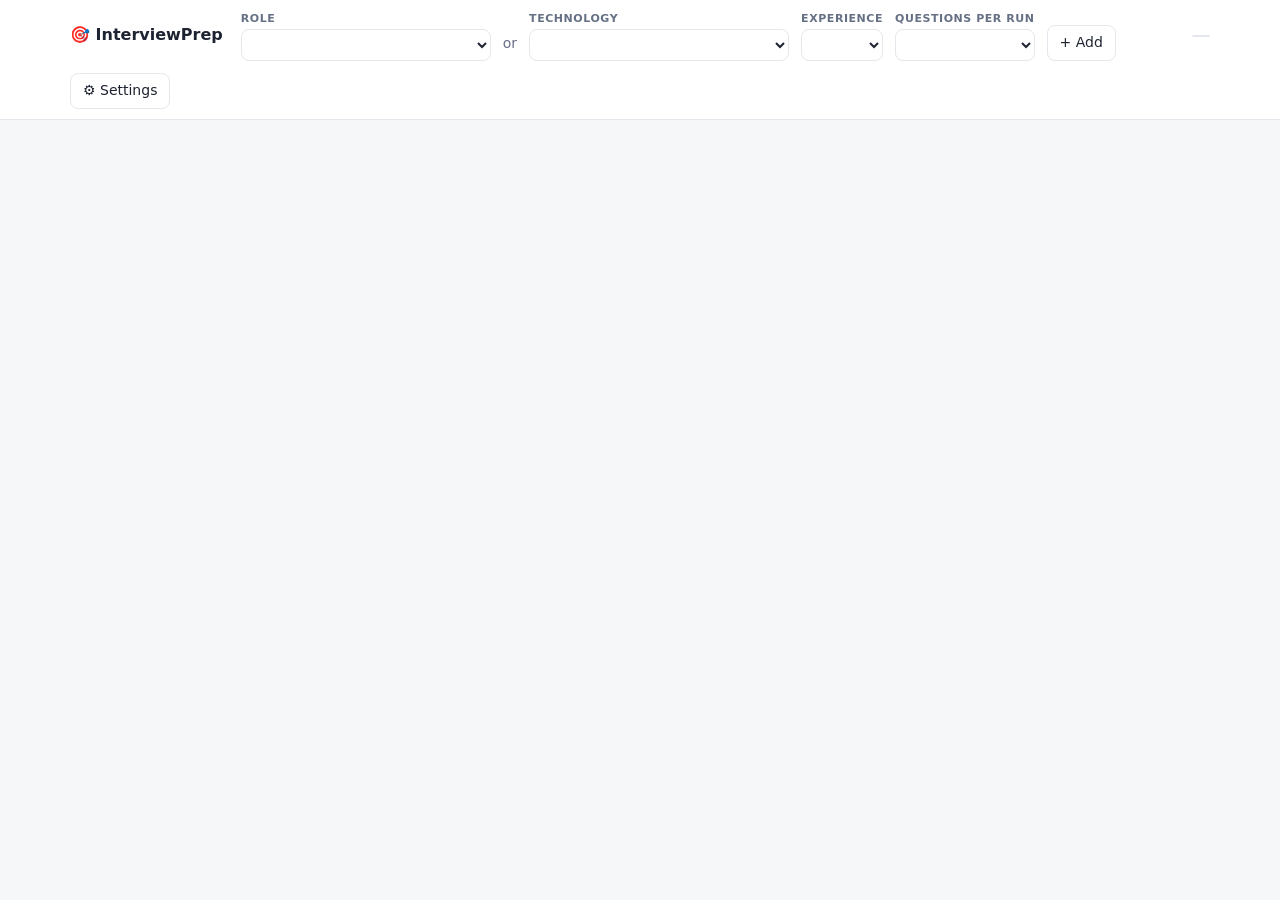
==== commit 6f63b05b: "feat: Add question count selector and update build logic for new questions" ====
--- a/InterviewPrep/static/index.html
+++ b/InterviewPrep/static/index.html
@@ -114,6 +114,8 @@
     <span class="muted" style="align-self:flex-end;padding-bottom:6px">or</span>
     <div class="field"><label for="techSelect">Technology</label><select id="techSelect"></select></div>
     <div class="field"><label for="expSelect">Experience</label><select id="expSelect"></select></div>
+    <div class="field" title="How many new questions each run adds (first run and 'Find more')">
+      <label for="qCount">Questions per run</label><select id="qCount"></select></div>
     <button class="btn" id="addTechBtn" title="Add a role or technology that isn't in the lists" style="align-self:flex-end">+ Add</button>
     <span class="grow"></span>
     <span id="aiStatus" class="chip"></span>
@@ -289,9 +291,20 @@
     }
   }, 2500);
 }
+// "Questions" selector: how many new questions a build / "find more" run adds (remembered in this browser)
+function questionCount() {
+  const saved = parseInt(localStorage.getItem("questionCount") || "", 10);
+  return state.status.question_counts.includes(saved) ? saved : state.status.questions_per_tech;
+}
+function fillCountSelect() {  // lives in the top bar, so it's visible before a role / technology is picked
+  const counts = [...new Set([...state.status.question_counts, state.status.questions_per_tech])].sort((a, b) => a - b);
+  $("qCount").innerHTML = counts.map(n => `<option value="${n}" ${n === questionCount() ? "selected" : ""}>${n}</option>`).join("");
+}
+$("qCount").addEventListener("change", (e) => { localStorage.setItem("questionCount", e.target.value); render(); });
 async function startBuild(mode) {
   try {
-    state.job = await api(bankUrl(`/build?mode=${mode}`), { method: "POST" });
+    const count = mode === "answers" ? "" : `&count=${questionCount()}`;
+    state.job = await api(bankUrl(`/build?mode=${mode}${count}`), { method: "POST" });
     await loadTechs(); render(); watchJob();
   } catch (err) { toast(err.message); }
 }
@@ -330,9 +343,9 @@
   const main = $("main"), tech = currentTech();
   if (!tech) {
     main.innerHTML = `<div class="empty"><h2>Choose a role or a technology, and your experience</h2>
-      <p>Questions are collected only from real web pages: interview-prep sites, blogs and posts where candidates share
-      what they were asked. The AI copies the questions, checks each one is really on the page, and writes answers
-      pitched at the experience level you pick.</p></div>`;
+      <p>${claudeCodeMode()
+        ? "Provider is <b>Claude Code</b>: it writes the most commonly asked questions (marked 🤖 AI-generated) and answers pitched at the experience level you pick. Switch the provider in ⚙ Settings to collect real questions from the web."
+        : "Questions are collected only from real web pages: interview-prep sites, blogs and posts where candidates share what they were asked. The AI copies the questions, checks each one is really on the page, and writes answers pitched at the experience level you pick."}</p></div>`;
     return;
   }
   const bank = state.bank, job = state.job || {}, running = job.state === "running";
@@ -359,7 +372,7 @@
         </div>
         <div class="row" style="justify-content:flex-end">
           ${!bank ? `<button class="btn primary" data-act="build" ${dis}>${claudeCodeMode() ? "✨ Generate questions with Claude Code" : "🔎 Collect questions from the web"}</button>` : `
-            <button class="btn" data-act="more" ${dis}>➕ Find more questions</button>
+            <button class="btn" data-act="more" ${dis}>➕ Find ${questionCount()} more questions</button>
             ${answered < qs.length ? `<button class="btn" data-act="answers" ${dis}>✍ Fill missing answers</button>` : ""}
             <button class="btn" data-act="rebuild" ${dis}>↻ Start over</button>
             <button class="btn danger" data-act="deleteBank" ${dis}>Delete questions</button>`}
@@ -376,7 +389,7 @@
     ${bank && bank.warnings.length ? `<details class="notes"><summary>Notes from the last run (${bank.warnings.length})</summary>
         <ul>${bank.warnings.map(w => `<li>${esc(w)}</li>`).join("")}</ul></details>` : ""}
     ${bank ? renderBankArea() : (running ? "" : `<div class="empty">No questions yet for <b>${esc(tech.name)}</b> at <b>${esc(expLabel())}</b>.
-        Click <b>${claudeCodeMode() ? "Generate questions with Claude Code" : "Collect questions from the web"}</b> (target: about ${state.status.questions_per_tech}).
+        Click <b>${claudeCodeMode() ? "Generate questions with Claude Code" : "Collect questions from the web"}</b> (target: about ${questionCount()} questions; change it with <b>Questions per run</b> at the top).
         ${claudeCodeMode() ? "<br>Provider is <b>Claude Code</b>: questions will be AI-generated (change it in ⚙ Settings to collect real ones)." : ""}</div>`)}`;
 }
 
@@ -702,6 +715,7 @@
   const [slug, exp] = location.hash.slice(1).split("/");
   state.exp = state.status.experiences.some(e => e.key === exp) ? exp : state.status.default_experience;
   $("expSelect").innerHTML = state.status.experiences.map(e => `<option value="${e.key}" ${e.key === state.exp ? "selected" : ""}>${esc(e.label)}</option>`).join("");
+  fillCountSelect();
   state.slug = slug || null;
   await loadTechs();
   selectBank(state.techs.some(t => t.slug === slug) ? slug : null, state.exp);
